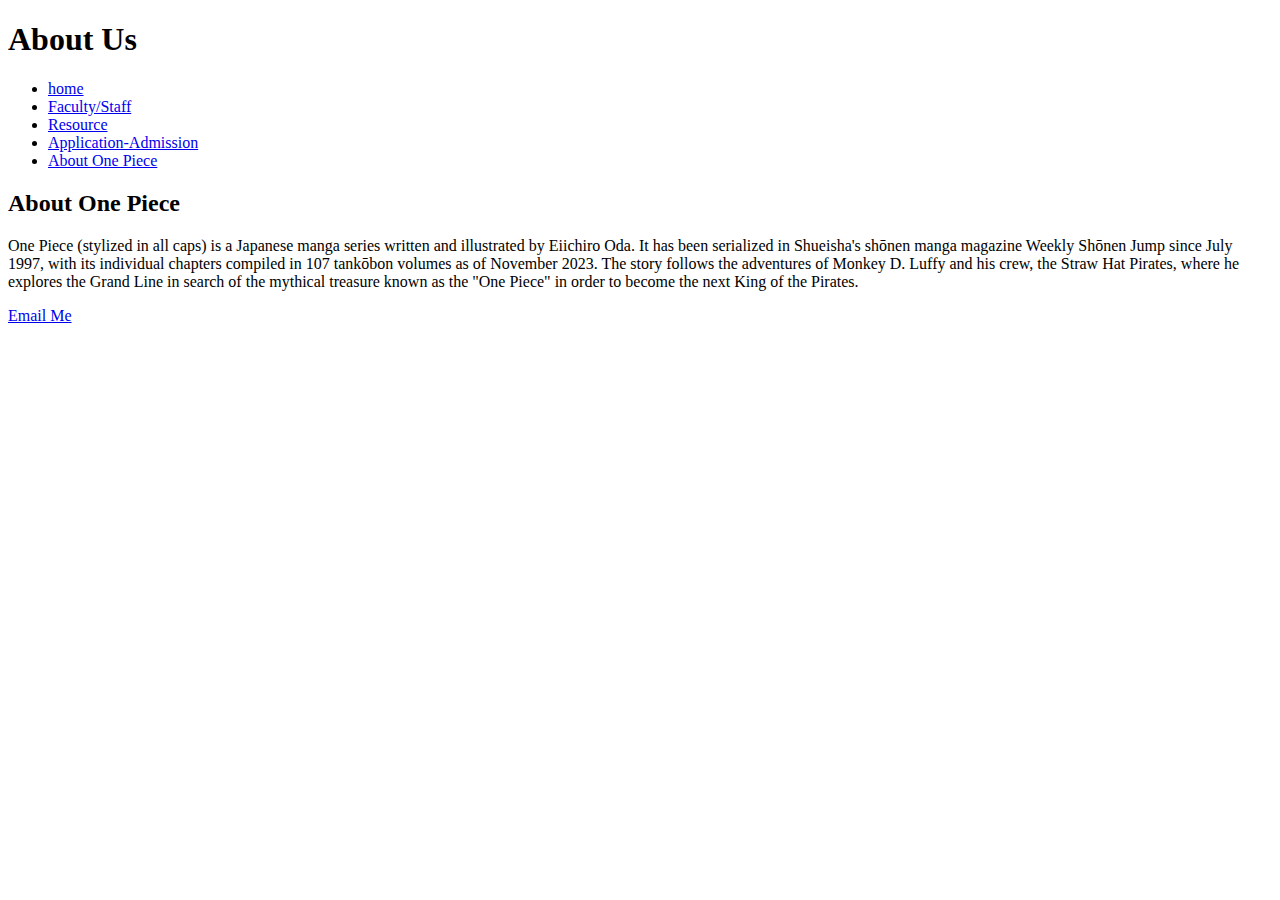
==== about-us.html @ 09241402 "Add files via upload" ====
<!DOCTYPE html>
<html lang="en">
<head>
    <style>
    body {
  background-image: url("photo1.jpg");
  background-size: cover;
  background-repeat: no-repeat; 
  background-attachment: fixed;  
}
    </style>
    <meta charset="UTF-8">
    <meta name="viewport" content="width=device-width, initial-scale=1.0">
    <title>About Us</title>
    <link rel="stylesheet" href="styles/style.css">
</head>
<body>
    <header>
        <h1>About Us</h1>
        <nav>
            <ul>
                <li><a href="index.html" title="index.html">home</a ></li>
		<li><a href="faculty-staff.html" title="faculty-staff.html">Faculty/Staff</a ></li>
                <li><a href="Courses.html" title="Courses.html">Resource</a ></li>
                <li><a href="Application-Admission.html" title="Application-Admission.html">Application-Admission</a ></li>
                <li><a href="About-us.html" title="About-us.html">About One Piece</a ></li>
            </ul>
        </nav>
    </header>
    <section class="about-us">
        <h2>About One Piece</h2>
        <p>One Piece (stylized in all caps) is a Japanese manga series written and illustrated by Eiichiro Oda. It has been serialized in Shueisha's shōnen manga magazine Weekly Shōnen Jump since July 1997, with its individual chapters compiled in 107 tankōbon volumes as of November 2023. The story follows the adventures of Monkey D. Luffy and his crew, the Straw Hat Pirates, where he explores the Grand Line in search of the mythical treasure known as the "One Piece" in order to become the next King of the Pirates.</p >
        <a href="mailto:yyang224127@troy.edu" target="_blank">Email Me</a>
    </section>
</body>
</html>
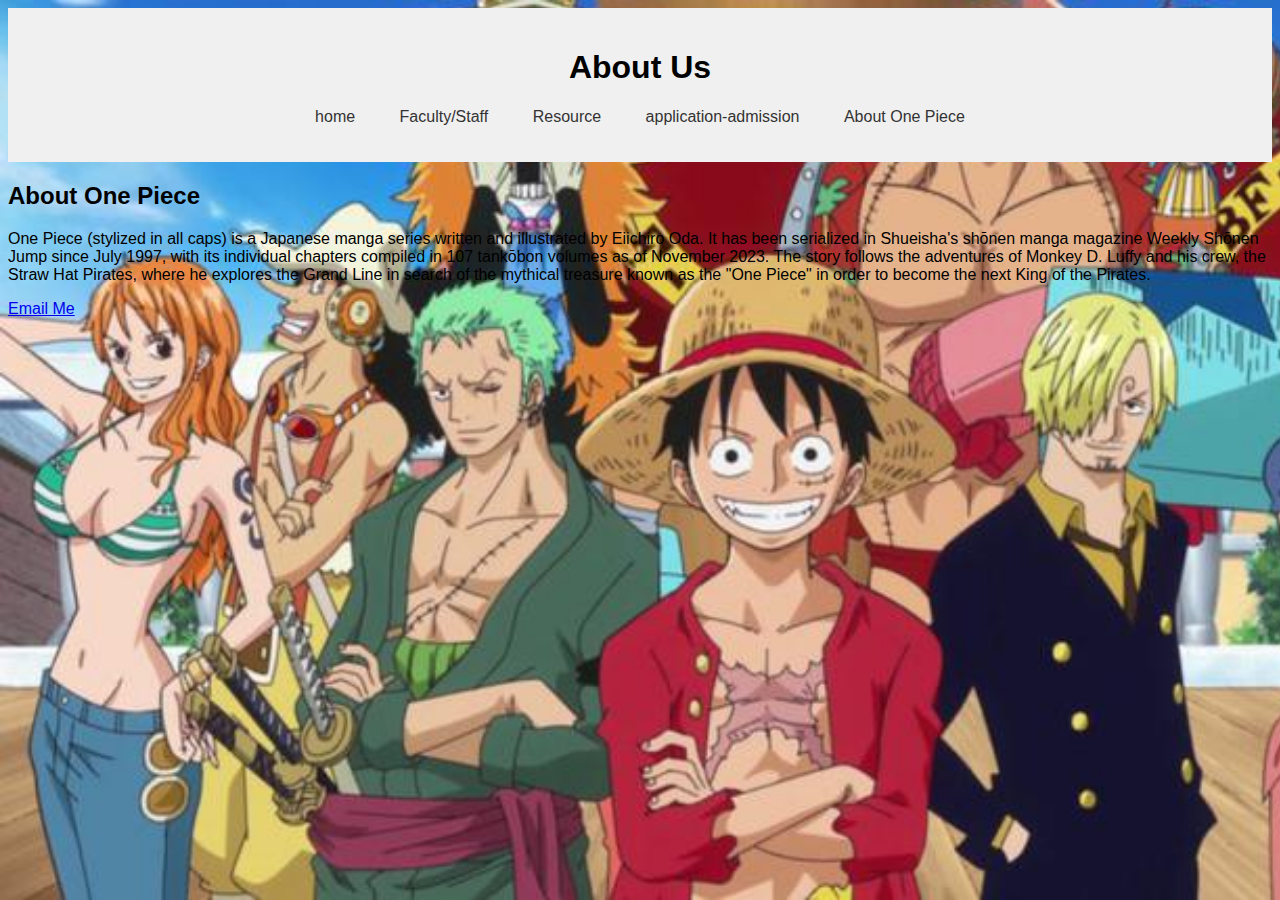
==== commit 5b88cf20: "Add files via upload" ====
--- a/about-us.html
+++ b/about-us.html
@@ -13,7 +13,7 @@
     <meta charset="UTF-8">
     <meta name="viewport" content="width=device-width, initial-scale=1.0">
     <title>About Us</title>
-    <link rel="stylesheet" href="styles/style.css">
+    <link rel="stylesheet" href="style.css">
 </head>
 <body>
     <header>
@@ -22,9 +22,9 @@
             <ul>
                 <li><a href="index.html" title="index.html">home</a ></li>
 		<li><a href="faculty-staff.html" title="faculty-staff.html">Faculty/Staff</a ></li>
-                <li><a href="Courses.html" title="Courses.html">Resource</a ></li>
-                <li><a href="Application-Admission.html" title="Application-Admission.html">Application-Admission</a ></li>
-                <li><a href="About-us.html" title="About-us.html">About One Piece</a ></li>
+                <li><a href="courses.html" title="courses.html">Resource</a ></li>
+                <li><a href="application-admission.html" title="application-admission.html">application-admission</a ></li>
+                <li><a href="about-us.html" title="about-us.html">About One Piece</a ></li>
             </ul>
         </nav>
     </header>
--- a/style.css
+++ b/style.css
@@ -0,0 +1,62 @@
+body {
+    font-family: Arial, sans-serif;
+}
+
+header {
+    background-color: #f0f0f0;
+    padding: 20px;
+    text-align: center;
+}
+
+nav ul {
+    list-style-type: none;
+    padding: 0;
+}
+
+nav ul li {
+    display: inline;
+    margin: 0 20px;
+}
+
+nav ul li a {
+    text-decoration: none;
+    color: #333;
+}
+
+table {
+    width: 100%;
+    border-collapse: collapse;
+}
+
+table, th, td {
+    border: 1px solid black;
+}
+
+th, td {
+    padding: 10px;
+    text-align: left;
+}
+
+
+form {
+    margin: 20px 0;
+}
+
+form label, form input, form select, form button {
+    display: block;
+    margin-bottom: 10px;
+}
+
+form input, form select {
+    width: 100%;
+    padding: 8px;
+}
+
+form button {
+    width: 100px;
+    padding: 10px;
+    background-color: #007bff;
+    color: white;
+    border: none;
+    cursor: pointer;
+}
